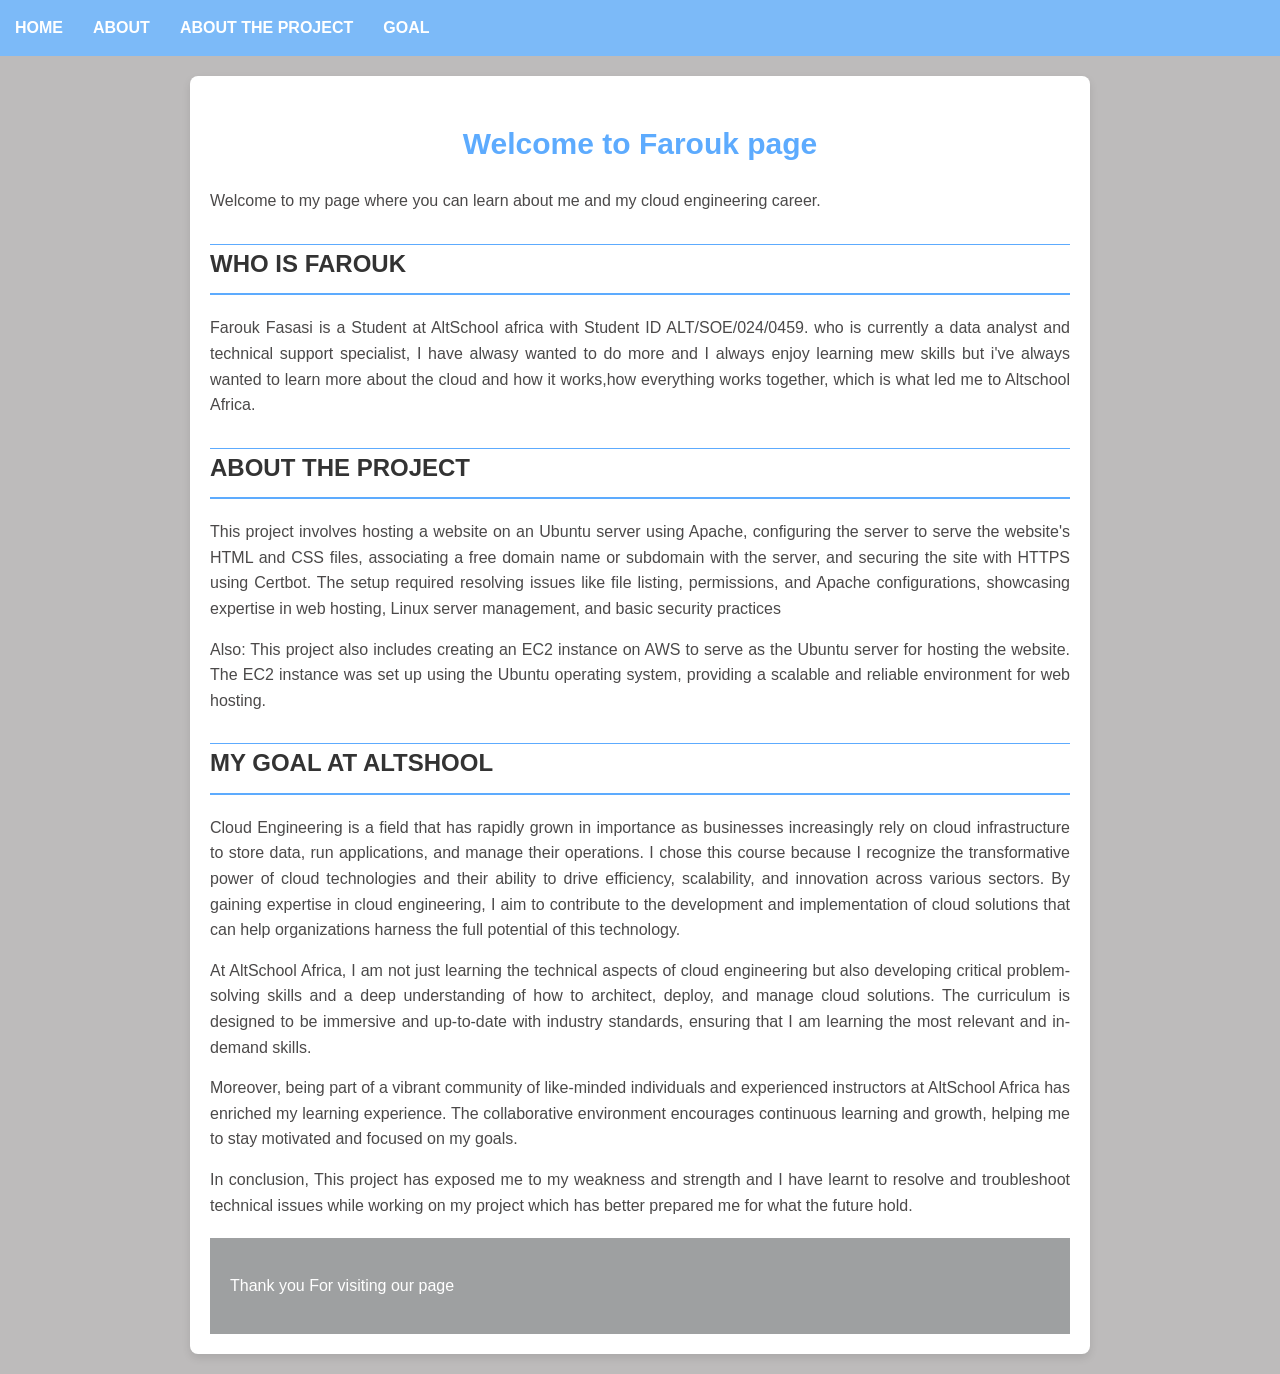
==== index.html @ e06d72b4 "Fix file casing - rename Index to index" ====
<!DOCTYPE html>
<html lang="en">

<head>
  <meta charset="UTF-8" />
  <meta http-equiv="X-UA-Compatible" content="IE=Edge" />
  <meta name="viewport" content="width=device-width, initial-scale=1.0" />
  <title>Fasasi Farouk</title>
  <link href="/Index.css" rel="stylesheet" />
</head>

<body>
  <header>
    <nav aria-label="Main Navigation">
      <ul>
        <li><a href="#Home">HOME</a></li>
        <li><a href="#about">ABOUT</a></li>
        <li><a href="#whyaltschool">ABOUT THE PROJECT</a></li>
        <li><a href="#goals">GOAL</a></li>
      </ul>
  </header>
  <main id="home">
    <section>
      <h1>Welcome to Farouk page</h1>
      <p>Welcome to my page where you can learn about me and my cloud engineering career.</p>
    </section>

    <section id="about">
      <h2>WHO IS FAROUK</h2>
      <p>
        Farouk Fasasi is a Student at AltSchool africa with Student ID
        ALT/SOE/024/0459. who is currently a data analyst and technical support
        specialist, I have alwasy wanted to do more and I always enjoy learning mew skills but i've always wanted to
        learn more about the cloud and how it works,how everything
        works together, which is what led me to Altschool Africa.
      </p>
    </section>
    <section id="whyaltschool">
      <h2> ABOUT THE PROJECT</h2>
      <p>
        This project involves hosting a website on an Ubuntu server using Apache, configuring the server to serve the 
        website's HTML and CSS files, associating a free domain name or subdomain with the server, and securing the site 
        with HTTPS using Certbot. The setup required resolving issues like file listing, permissions, and Apache configurations, 
        showcasing expertise in web hosting, Linux server management, and basic security practices</p>
      <p>Also: This project also includes creating an EC2 instance on AWS to serve as the Ubuntu server for hosting the website. 
        The EC2 instance was set up using the Ubuntu operating system, providing a scalable and reliable environment for web hosting.</p>
    </section>
    <section id="goals">
      <h2>MY GOAL AT ALTSHOOL</h2>
      <p>Cloud Engineering is a field that has rapidly grown in importance as businesses increasingly rely on cloud
        infrastructure to store data, run applications, and manage their operations. I chose this course because I
        recognize the transformative power of cloud technologies and their ability to drive efficiency, scalability, and
        innovation across various sectors. By gaining expertise in cloud engineering, I aim to contribute to the
        development and implementation of cloud solutions that can help organizations harness the full potential of this
        technology.</p>
      <p>At AltSchool Africa, I am not just learning the technical aspects of cloud engineering but also developing
        critical problem-solving skills and a deep understanding of how to architect, deploy, and manage cloud
        solutions. The curriculum is designed to be immersive and up-to-date with industry standards, ensuring that I am
        learning the most relevant and in-demand skills.
      </p>
      <p>Moreover, being part of a vibrant community of like-minded individuals and experienced instructors at AltSchool
        Africa has enriched my learning experience. The collaborative environment encourages continuous learning and
        growth, helping me to stay motivated and focused on my goals.
      </p>
      <p>In conclusion, This project has exposed me to my weakness and strength and I have learnt to resolve and troubleshoot 
        technical issues while working on my project which has better prepared me for what the future hold.</p>
    </section>
    <footer>
      <p>Thank you For visiting our page</p>
    </footer>
</body>

</html>
---- Index.css ----
* {
    box-sizing: border-box;
  }
  
  body {
    font-family: 'Lucida Sans', 'Lucida Sans Regular', 'Lucida Grande', 'Lucida Sans Unicode', Geneva, Verdana, sans-serif;
    line-height: 1.6;
    margin: 0;
    padding: 0;
    background-color: #bdbbbb;
    color: hsl(0, 1%, 29%);
  }
  
  header {
    background-color: #7cbaf8;
    padding: 15px 0;
  }
  
  nav ul {
    list-style: none;
    display: flex;
    justify-content: left;
    margin: 0;
    padding: 0;
  }
  
  nav ul li {
    margin: 0 15px;
  }
  
  nav ul li a {
    color: #fff;
    text-decoration: none;
    font-weight: bold;
    text-transform: uppercase;
  }
  
  nav ul li a:hover {
    color: #9a9aa0;
  }
  
  main {
    padding: 20px;
    max-width: 900px;
    margin: 20px auto;
    background-color: #fff;
    border-radius: 8px;
    box-shadow: 0 4px 8px rgba(0, 0, 0, 0.1);
  }
  
  main h1 {
    text-align: center;
    font-size: 30px;
    color: #5dabfe;
    margin-bottom: 20px;
  }
  
  main h2 {
    color: #333;
    border-top: 1px solid #5dabfe;
    border-bottom: 2px solid #5dabfe;
    padding-bottom: 10px;
    margin-top: 30px;
    margin-bottom: 20px;
  }
  
  main p {
    margin: 15px 0;
    text-align: justify;
  }
  
  footer {
    text-align: center;
    padding: 20px;
    background-color: #9ea0a1;
    color: #fff;
    margin-top: 20px;
  }
  
  footer a {
    color: #0056b3;
    text-decoration: none;
    margin: 0 15px;
  }
  
  footer a:hover {
    text-decoration: underline;
  }
  
  /* Responsive Design */
  @media (max-width: 768px) {
    nav ul {
      flex-direction: column;
      align-items: center;
    }
  
    nav ul li {
      margin: 10px 0;
    }
  
    main {
      padding: 10px;
      margin: 10px auto;
    }
  }
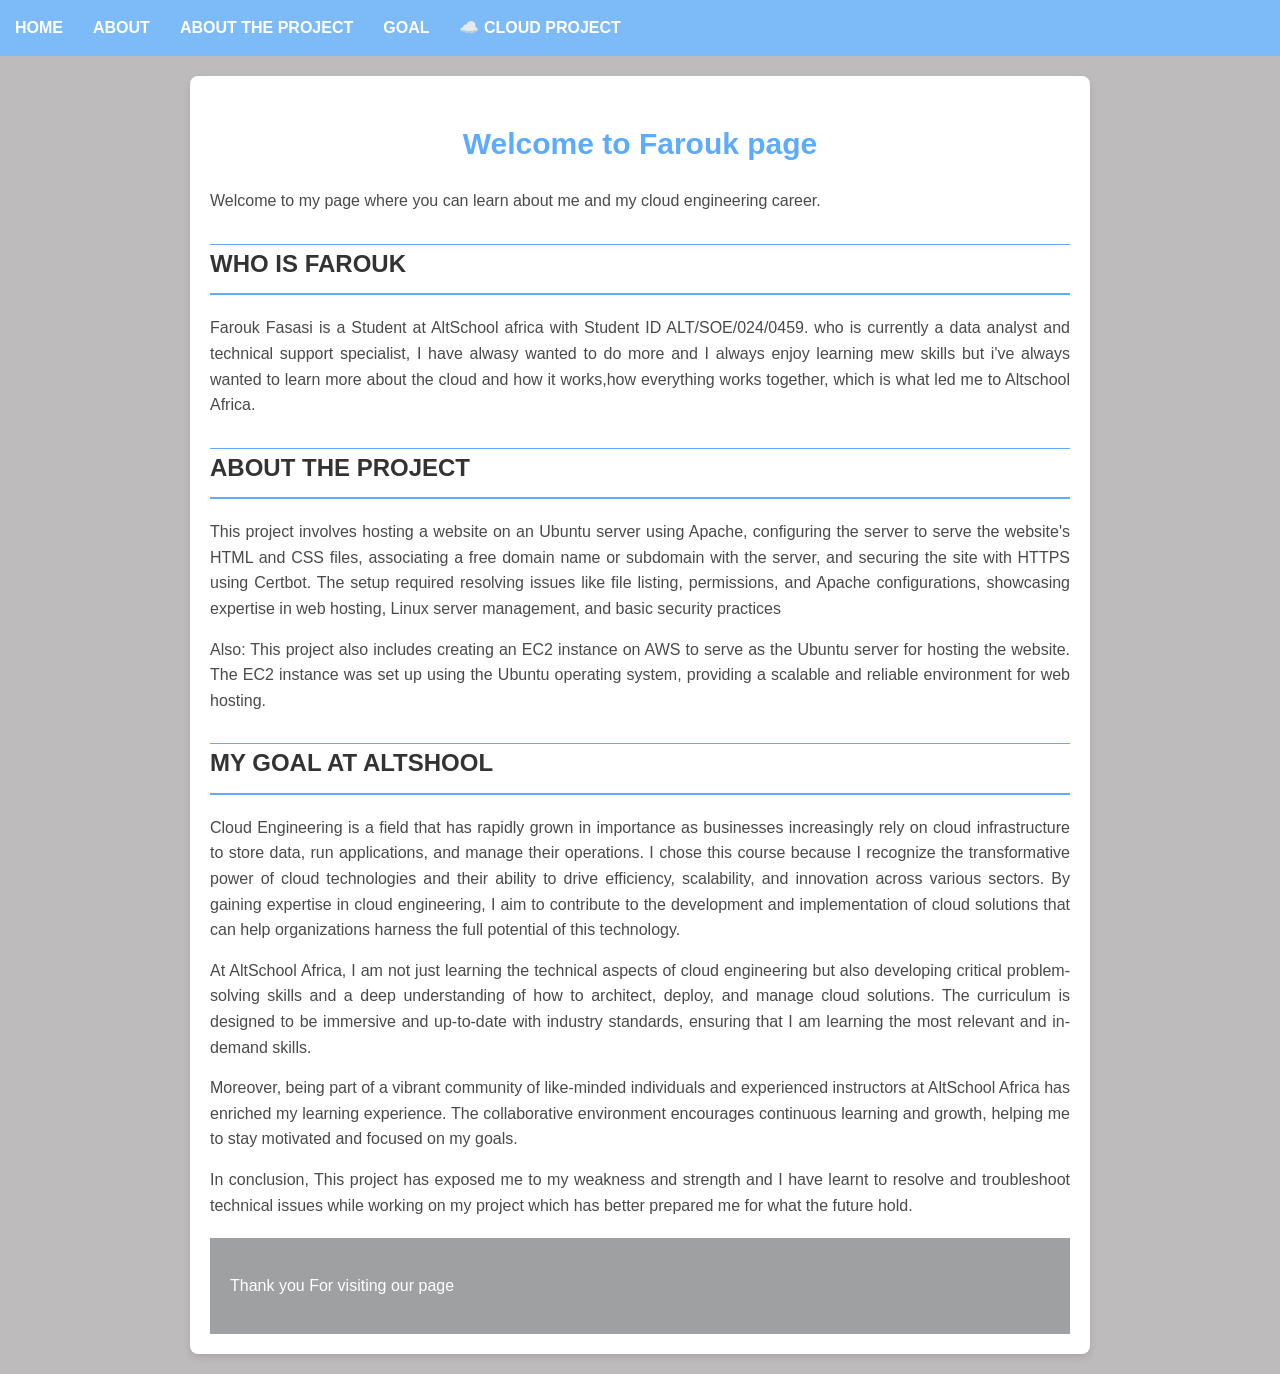
==== commit 47c08806: "Fix mobile nav and lowercase CSS links" ====
--- a/index.html
+++ b/index.html
@@ -6,18 +6,20 @@
   <meta http-equiv="X-UA-Compatible" content="IE=Edge" />
   <meta name="viewport" content="width=device-width, initial-scale=1.0" />
   <title>Fasasi Farouk</title>
-  <link href="/Index.css" rel="stylesheet" />
+  <link href="/index.css" rel="stylesheet" />
 </head>
 
 <body>
   <header>
     <nav aria-label="Main Navigation">
-      <ul>
-        <li><a href="#Home">HOME</a></li>
-        <li><a href="#about">ABOUT</a></li>
-        <li><a href="#whyaltschool">ABOUT THE PROJECT</a></li>
-        <li><a href="#goals">GOAL</a></li>
-      </ul>
+  <ul>
+    <li><a href="#Home">HOME</a></li>
+    <li><a href="#about">ABOUT</a></li>
+    <li><a href="#whyaltschool">ABOUT THE PROJECT</a></li>
+    <li><a href="#goals">GOAL</a></li>
+    <li><a href="/cloud-project.html">☁️ CLOUD PROJECT</a></li>
+  </ul>
+</nav>
   </header>
   <main id="home">
     <section>
--- a/index.css
+++ b/index.css
@@ -0,0 +1,117 @@
+* {
+  box-sizing: border-box;
+}
+
+body {
+  font-family:
+    "Lucida Sans", "Lucida Sans Regular", "Lucida Grande",
+    "Lucida Sans Unicode", Geneva, Verdana, sans-serif;
+  line-height: 1.6;
+  margin: 0;
+  padding: 0;
+  background-color: #bdbbbb;
+  color: hsl(0, 1%, 29%);
+}
+
+header {
+  background-color: #7cbaf8;
+  padding: 15px 0;
+}
+
+nav ul {
+  list-style: none;
+  display: flex;
+  justify-content: left;
+  margin: 0;
+  padding: 0;
+}
+
+nav ul li {
+  margin: 0 15px;
+}
+
+nav ul li a {
+  color: #fff;
+  text-decoration: none;
+  font-weight: bold;
+  text-transform: uppercase;
+}
+
+nav ul li a:hover {
+  color: #9a9aa0;
+}
+
+main {
+  padding: 20px;
+  max-width: 900px;
+  margin: 20px auto;
+  background-color: #fff;
+  border-radius: 8px;
+  box-shadow: 0 4px 8px rgba(0, 0, 0, 0.1);
+}
+
+main h1 {
+  text-align: center;
+  font-size: 30px;
+  color: #5dabfe;
+  margin-bottom: 20px;
+}
+
+main h2 {
+  color: #333;
+  border-top: 1px solid #5dabfe;
+  border-bottom: 2px solid #5dabfe;
+  padding-bottom: 10px;
+  margin-top: 30px;
+  margin-bottom: 20px;
+}
+
+main p {
+  margin: 15px 0;
+  text-align: justify;
+}
+
+footer {
+  text-align: center;
+  padding: 20px;
+  background-color: #9ea0a1;
+  color: #fff;
+  margin-top: 20px;
+}
+
+footer a {
+  color: #0056b3;
+  text-decoration: none;
+  margin: 0 15px;
+}
+
+footer a:hover {
+  text-decoration: underline;
+}
+
+/* Responsive Design */
+@media (max-width: 768px) {
+  nav ul {
+    flex-direction: column;
+    align-items: center;
+    padding: 10px 0;
+    gap: 4px;
+  }
+
+  nav ul li {
+    margin: 4px 0;
+    width: 100%;
+    text-align: center;
+  }
+
+  nav ul li a {
+    display: block;
+    padding: 10px 0;
+    border-bottom: 1px solid rgba(255, 255, 255, 0.2);
+  }
+
+  main {
+    padding: 10px;
+    margin: 10px auto;
+  }
+}
